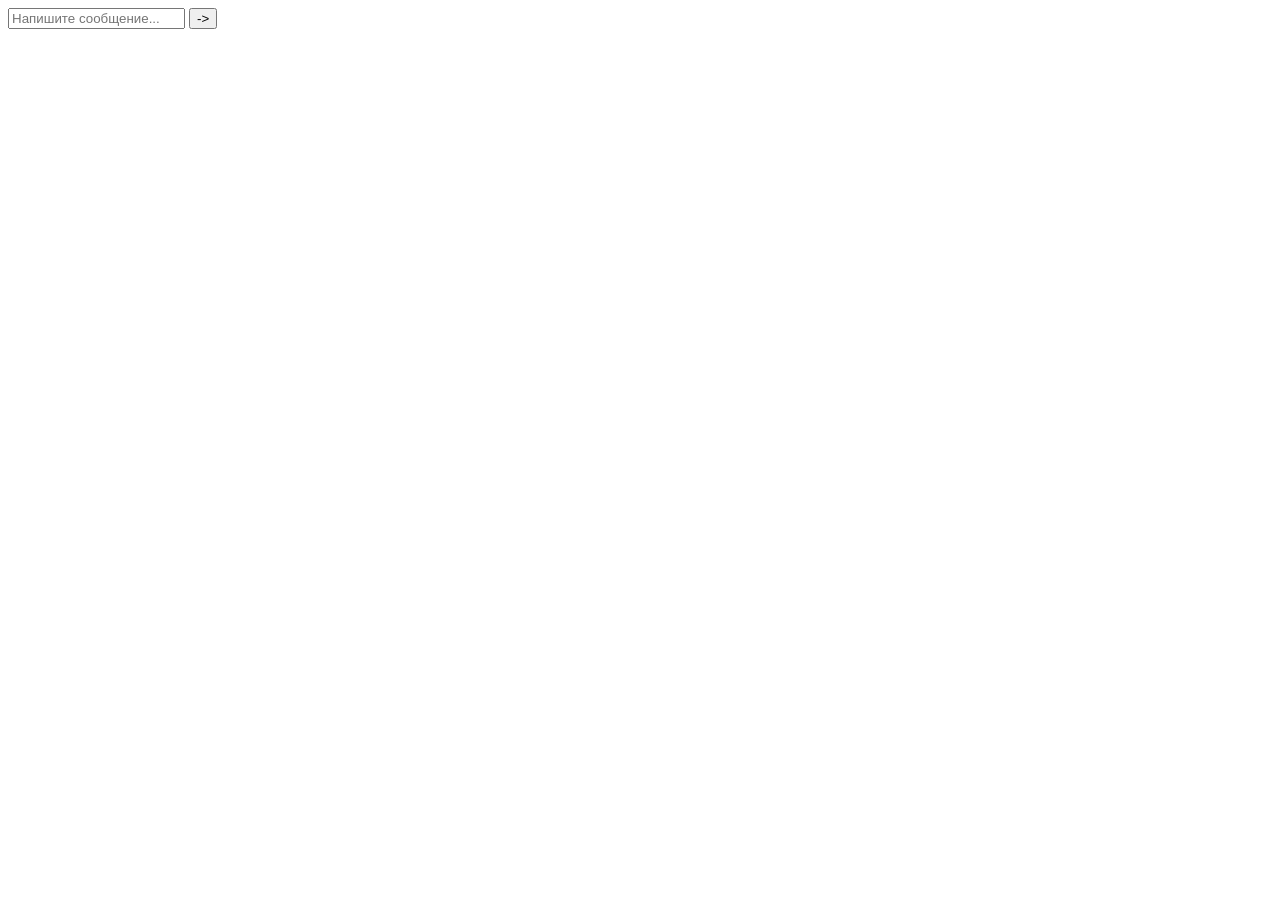
==== messenger/src/main/resources/templates/chat.html @ 33a0b2c7 "SENDING WHAT? (messages)" ====
<!DOCTYPE html>
<html lang="ru">
<head>
    <meta charset="UTF-8">
    <meta name="viewport" content="width=device-width, initial-scale=1.0, user-scalable=yes">
    <title>Чат · Диалог</title>
    <link rel="stylesheet" href="/static/style/chat.css">
    <script src="/static/script/chat.js"></script>
</head>
<body>
<div class="chat-container">
    <!-- Шапка чата -->
    <div class="chat-header">
    </div>

    <!-- Область сообщений -->
    <div class="chat-messages" id="chat-messages">
        <!-- Сообщения будут добавляться сюда динамически -->
    </div>

    <!-- Форма отправки сообщения -->
    <div class="chat-input-container">
        <form id="messageForm" class="message-form">
            <input type="text" id="messageInput" placeholder="Напишите сообщение..." autocomplete="off" required>
            <button type="submit" aria-label="Отправить" id="submit-btn">-></button>
        </form>
    </div>
</div>
</body>
</html>
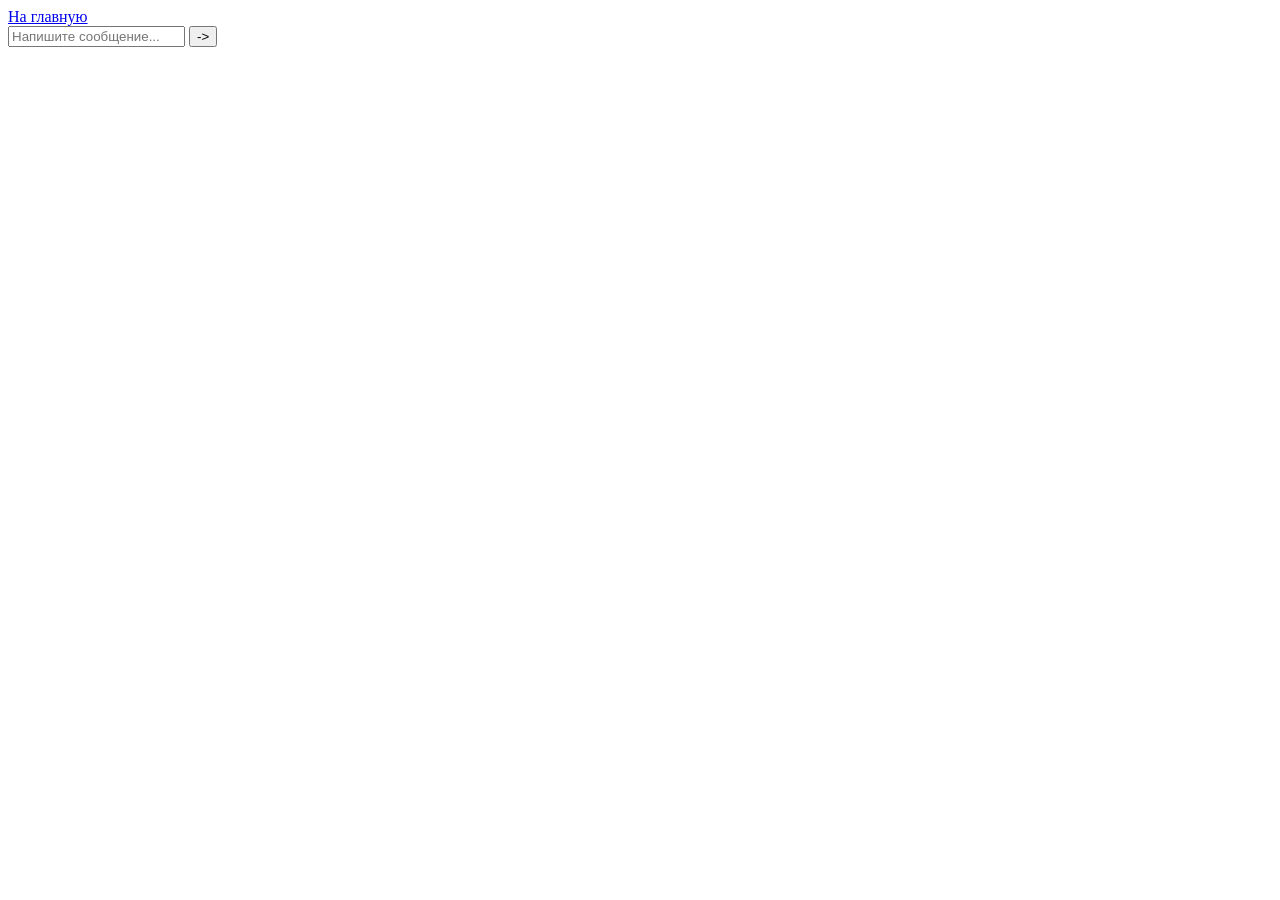
==== commit 2217115f: "project done" ====
--- a/messenger/src/main/resources/templates/chat.html
+++ b/messenger/src/main/resources/templates/chat.html
@@ -9,6 +9,7 @@
 </head>
 <body>
 <div class="chat-container">
+    <a href="/" class="top-left-button">На главную</a>
     <!-- Шапка чата -->
     <div class="chat-header">
     </div>
